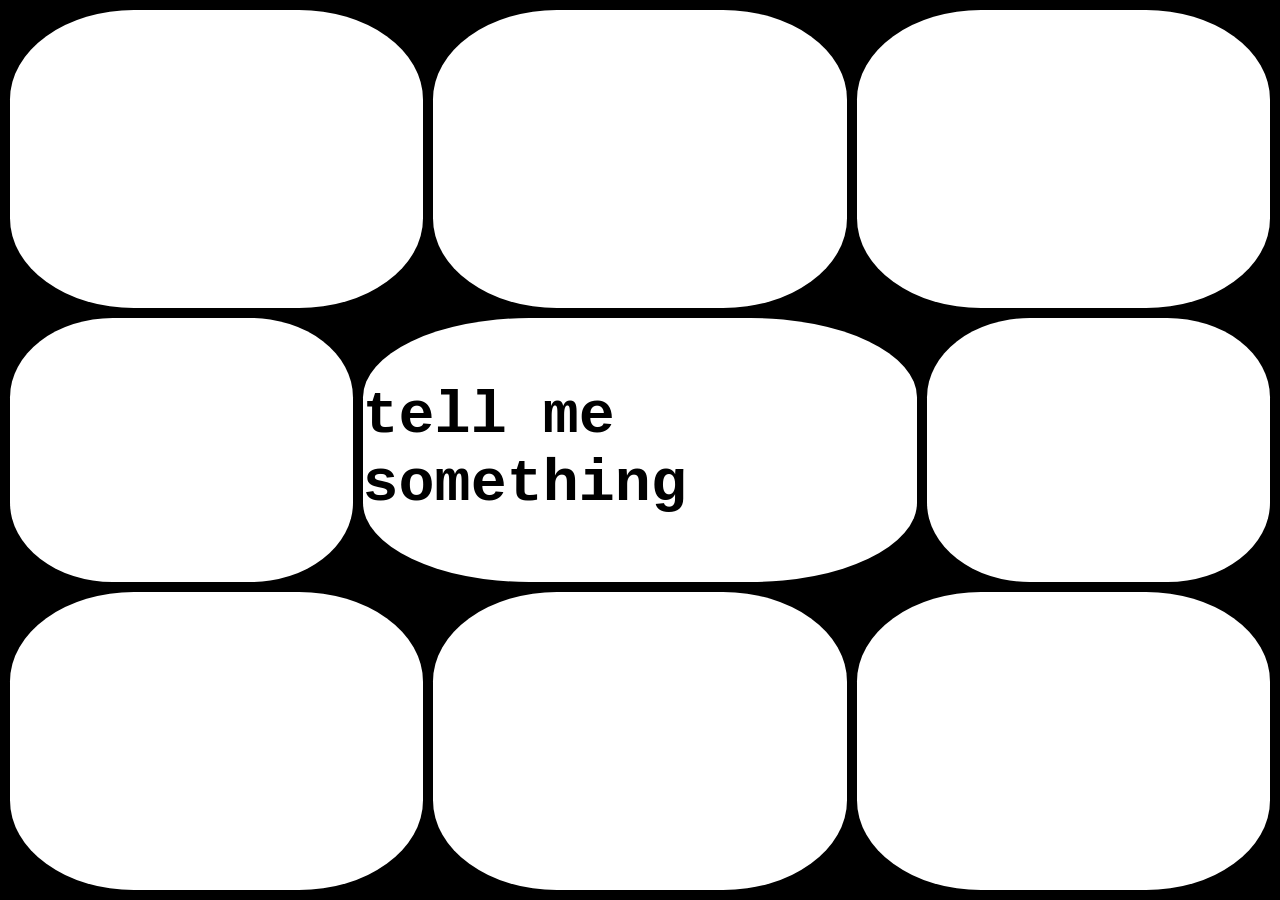
==== index.html @ d368c4bd "new files" ====
<!DOCTYPE html>
<html>
    <head>
        <title>project 2</title>
        <link rel="stylesheet" href="styles.css">
    </head>
    <body>

        <div class="container">
            <div class="top-container">
                <div class="box"></div>
                <div class="box"></div>
                <div class="box"></div>
            </div>
            <div class="middle-container">
                <div class="leftbox"></div>
                <div class="textbox">
                    <h2 id="overlay">tell me something</h2>
                </div>
                <div class="rightbox"></div>
            </div>
            <div class="bottom-container">
                <div class="box"></div>
                <div class="box"></div>
                <div class="box"></div>
            </div>
        </div>

        <script src="speech.js"></script>

        <script src="scripts.js"></script>

    </body>
</html>
---- styles.css ----
* {
    box-sizing: border-box
}

body {
    margin:0;
    padding:0;
}

h2 {
    color: black;
    font-size: 60px;
    font-family: 'Courier New', Courier, monospace;
}

.container {
    padding:10px;
    display:flex;
    flex-direction: column;
    background: black;
    height:100vh;
    width: 100vw;
    gap: 10px;
}

.top-container {
    display: flex;
    flex-direction: row;
    justify-content: space-between;
    height: 30%;
    width: 100%;
    gap:10px;
    justify-content: center;
    align-content: center;
    flex-grow: 1;
  }

.middle-container {
    display: flex;
    flex-direction: row;
    justify-content: space-between;
    height: 30%;
    width: 100%;
    gap:10px;
    justify-content: center;
    align-content: center;
}

.bottom-container {
    display: flex;
    flex-direction: row;
    justify-content: space-between;
    height: 30%;
    width: 100%;
    gap:10px;
    justify-content: center;
    align-content: center;
    flex-grow: 1;
}

.textbox {
    background:white;
    border-radius: 30%;
    height: 100%;
    align-content: center;
}

.leftbox {
    background:white;
    border-radius: 30%;
    width: 30%;
    height: 100%;
    flex-grow: 1;
    container-type: inline-size;
}

.rightbox {
    background:white;
    border-radius: 30%;
    width: 30%;
    height: 100%;
    flex-grow: 1;
}

.box {
    background:white;
    border-radius: 30%;
    height: 100%;
    width: 33%;
    flex-grow: 1;
}

.parent-container.is-large {
  background-color: red;
}
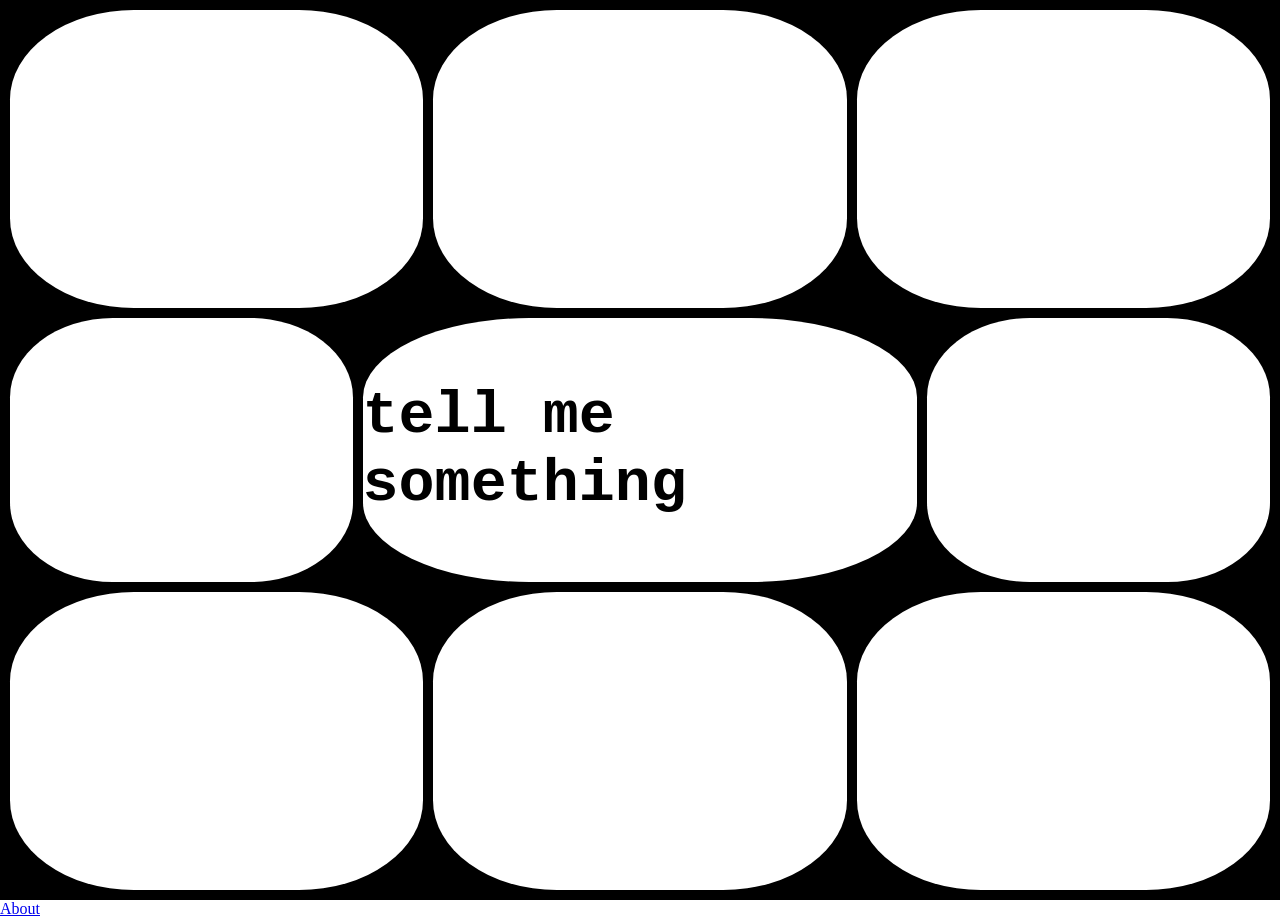
==== commit 59ebee85: "about page" ====
--- a/index.html
+++ b/index.html
@@ -30,5 +30,7 @@
 
         <script src="scripts.js"></script>
 
+        <a href="about.html">About</a>
+
     </body>
 </html>
